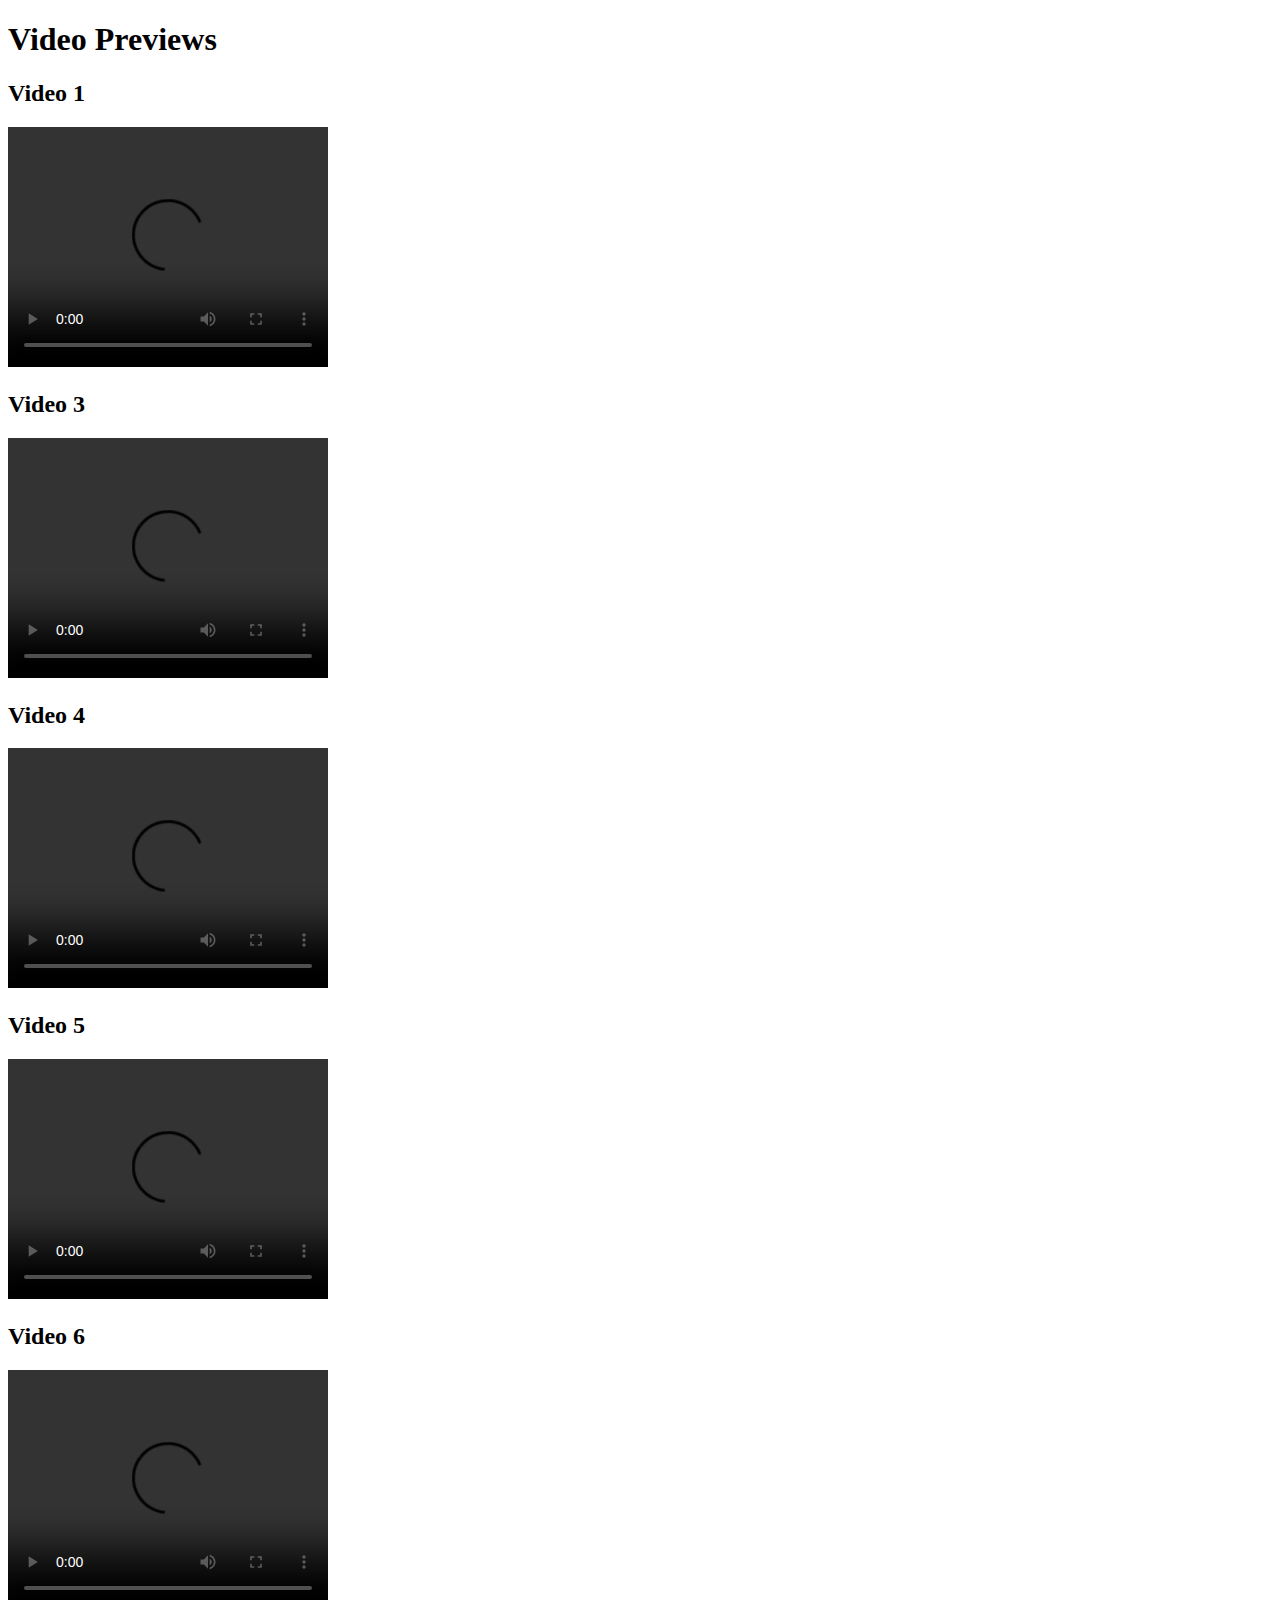
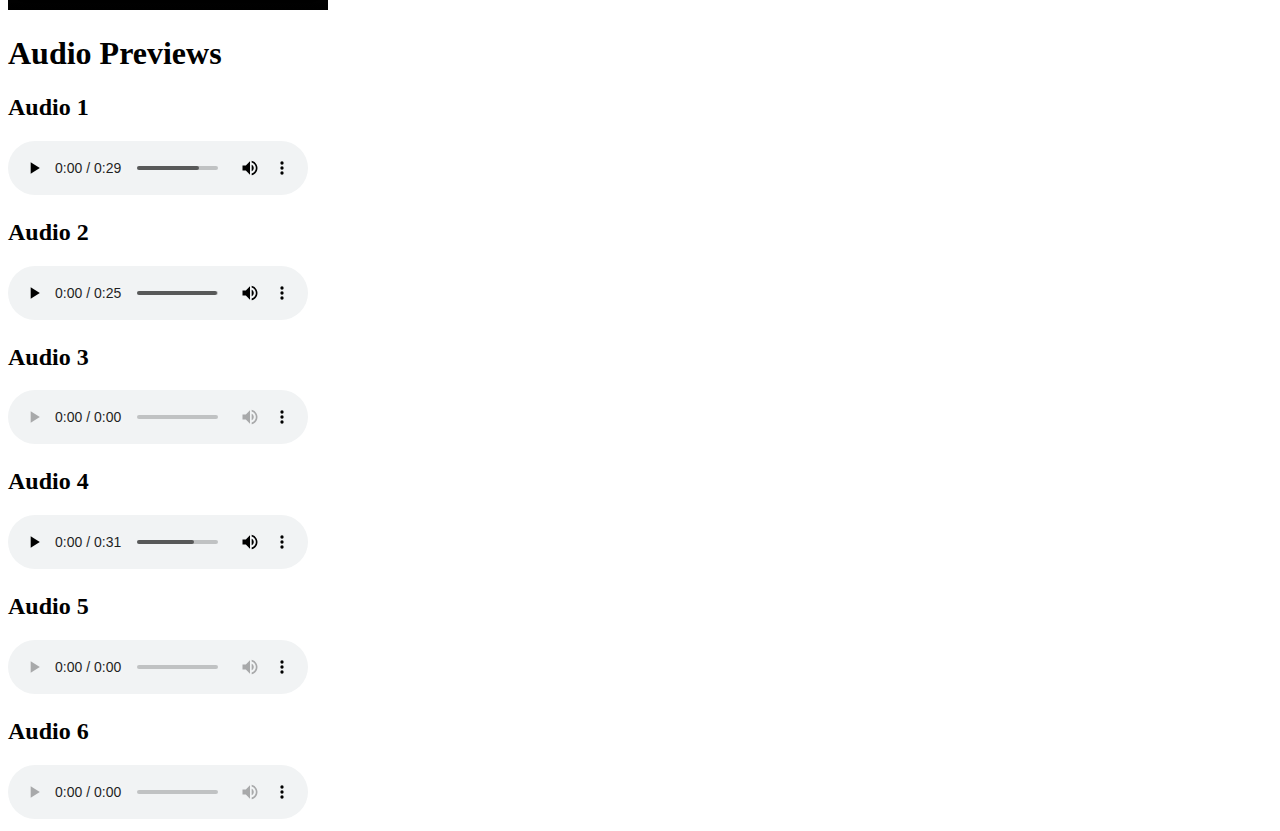
==== Exercise1.html @ 507f3d2d "Exercise 1 : code with harry" ====
<!DOCTYPE html>
<html lang="en">
<head>
    <meta charset="UTF-8">
    <meta name="viewport" content="width=device-width, initial-scale=1.0">
    <title>Video and Audio Previews</title>
</head>
<body>
    <h1>Video Previews</h1>
    <div>
        <h2>Video 1</h2>
        <video width="320" height="240" controls>
            <source src="1.mp4" type="video/mp4">
            Your browser does not support the video tag.
        </video>
    </div>
     
    <!-- Add four more video elements as needed -->
    <div>
        <h2>Video 3</h2>
        <video width="320" height="240" controls>
            <source src="3.mp4" type="video/mp4">
            Your browser does not support the video tag.
        </video>
    </div>
    <div>
        <h2>Video 4</h2>
        <video width="320" height="240" controls>
            <source src="4.mp4" type="video/mp4">
            Your browser does not support the video tag.
        </video>
    </div>
    <div>
        <h2>Video 5</h2>
        <video width="320" height="240" controls>
            <source src="5.mp4" type="video/mp4">
            Your browser does not support the video tag.
        </video>
    </div>
    <div>
        <h2>Video 6</h2>
        <video width="320" height="240" controls>
            <source src="6.mp4" type="video/mp4">
            Your browser does not support the video tag.
        </video>
    </div>

    <h1>Audio Previews</h1>
    <div>
        <h2>Audio 1</h2>
        <audio controls>
            <source src="1.mp3" type="audio/mpeg">
            Your browser does not support the audio element.
        </audio>
    </div>
    <div>
        <h2>Audio 2</h2>
        <audio controls>
            <source src="2.mp3" type="audio/mpeg">
            Your browser does not support the audio element.
        </audio>
    </div>
    <!-- Add four more audio elements as needed -->
    <div>
        <h2>Audio 3</h2>
        <audio controls>
            <source src="3.mp3" type="audio/mpeg">
            Your browser does not support the audio element.
        </audio>
    </div>
    <div>
        <h2>Audio 4</h2>
        <audio controls>
            <source src="4.mp3" type="audio/mpeg">
            Your browser does not support the audio element.
        </audio>
    </div>
    <div>
        <h2>Audio 5</h2>
        <audio controls>
            <source src="5.mp3" type="audio/mpeg">
            Your browser does not support the audio element.
        </audio>
    </div>
    <div>
        <h2>Audio 6</h2>
        <audio controls>
            <source src="6.mp3" type="audio/mpeg">
            Your browser does not support the audio element.
        </audio>
    </div>
</body>
</html>
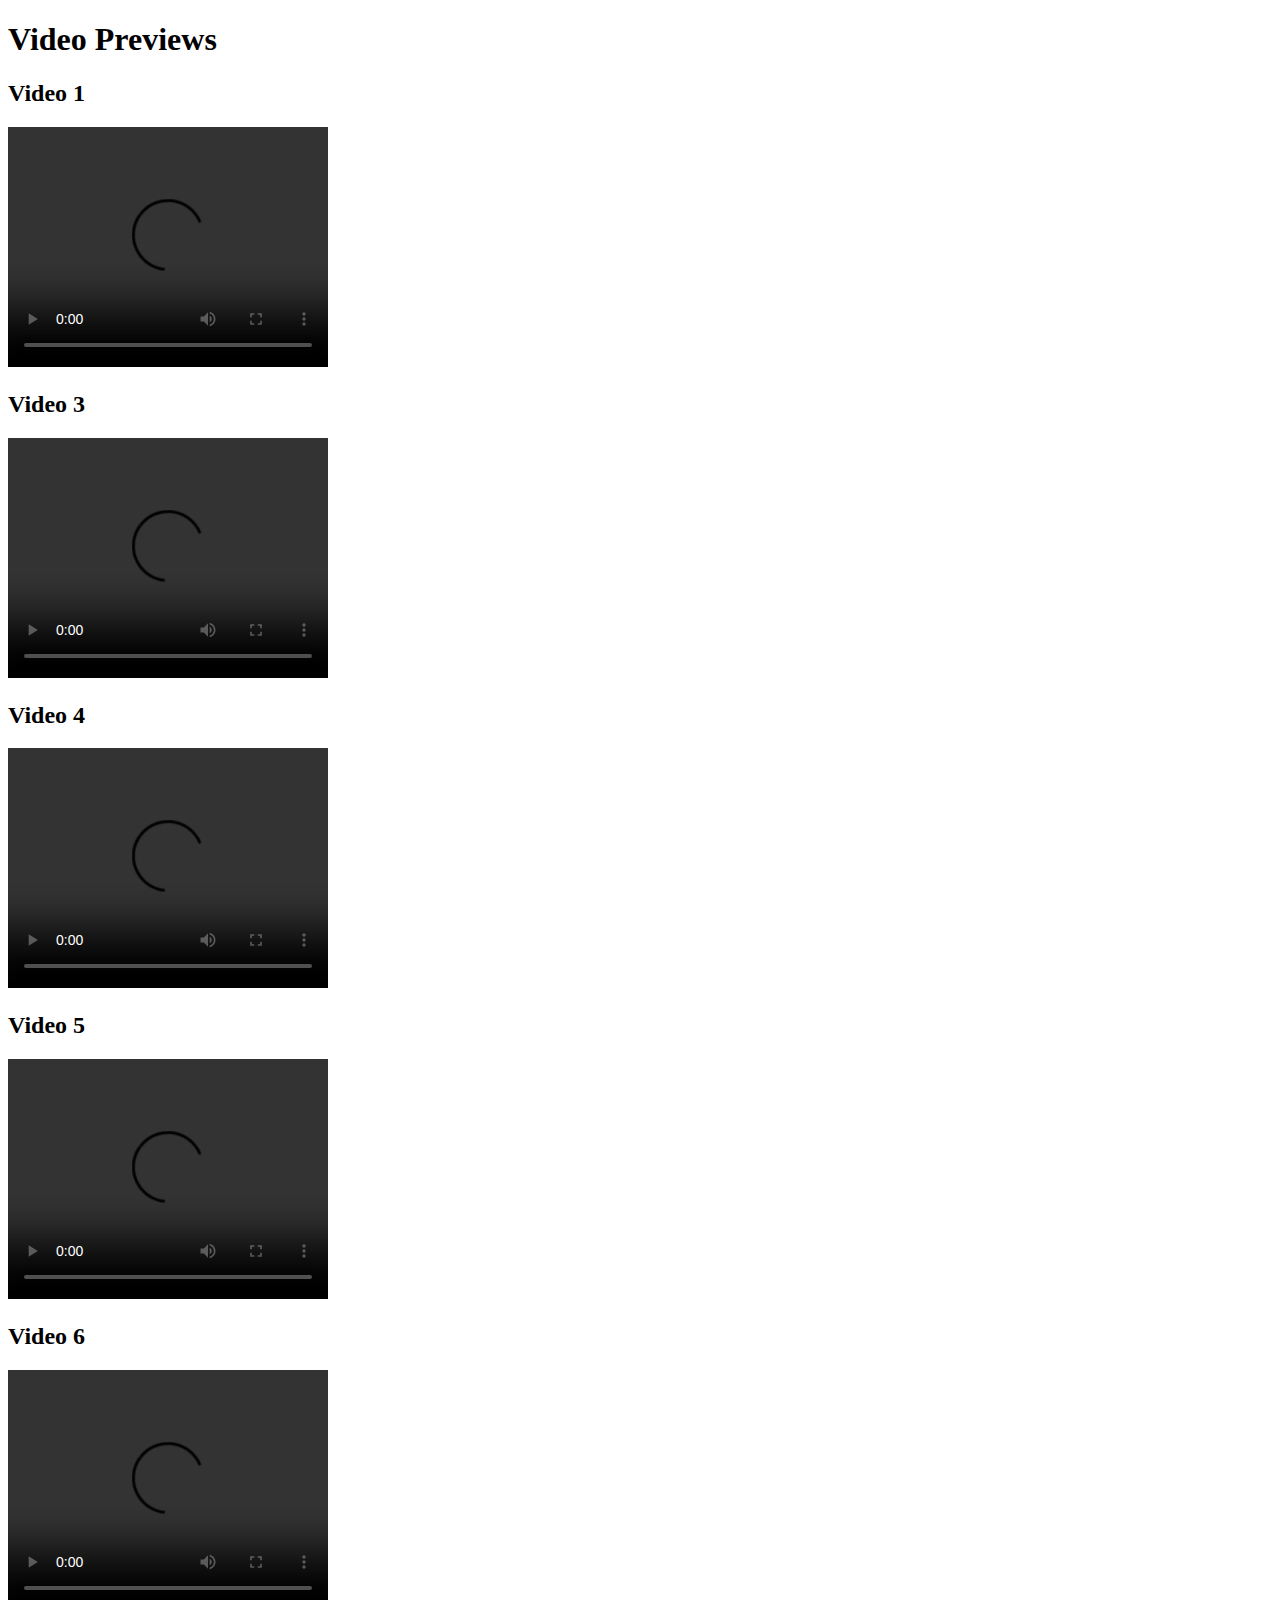
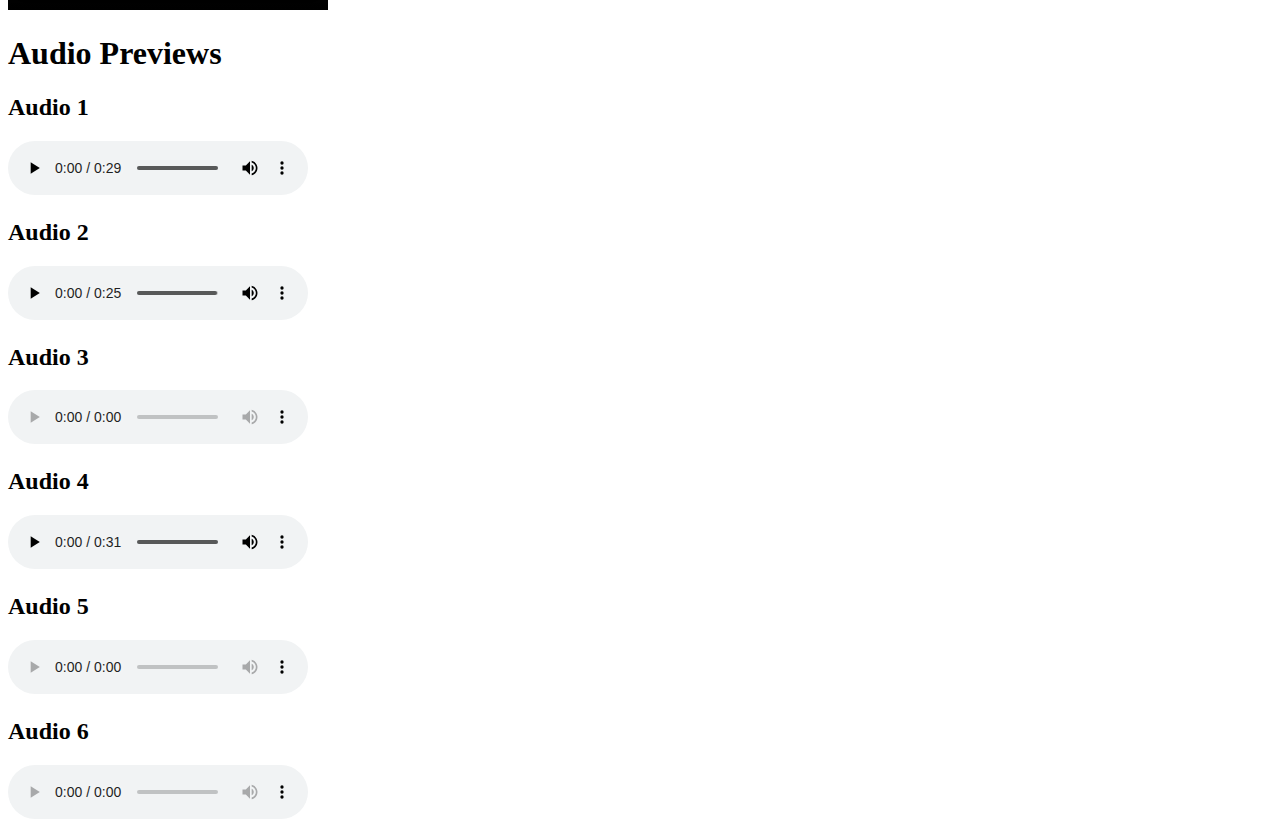
==== commit 610ff9b7: "This is the Exercise : web dev course sigma Bach" ====
--- a/Exercise1.html
+++ b/Exercise1.html
@@ -1,93 +1,93 @@
-<!DOCTYPE html>
-<html lang="en">
-<head>
-    <meta charset="UTF-8">
-    <meta name="viewport" content="width=device-width, initial-scale=1.0">
-    <title>Video and Audio Previews</title>
-</head>
-<body>
-    <h1>Video Previews</h1>
-    <div>
-        <h2>Video 1</h2>
-        <video width="320" height="240" controls>
-            <source src="1.mp4" type="video/mp4">
-            Your browser does not support the video tag.
-        </video>
-    </div>
-     
-    <!-- Add four more video elements as needed -->
-    <div>
-        <h2>Video 3</h2>
-        <video width="320" height="240" controls>
-            <source src="3.mp4" type="video/mp4">
-            Your browser does not support the video tag.
-        </video>
-    </div>
-    <div>
-        <h2>Video 4</h2>
-        <video width="320" height="240" controls>
-            <source src="4.mp4" type="video/mp4">
-            Your browser does not support the video tag.
-        </video>
-    </div>
-    <div>
-        <h2>Video 5</h2>
-        <video width="320" height="240" controls>
-            <source src="5.mp4" type="video/mp4">
-            Your browser does not support the video tag.
-        </video>
-    </div>
-    <div>
-        <h2>Video 6</h2>
-        <video width="320" height="240" controls>
-            <source src="6.mp4" type="video/mp4">
-            Your browser does not support the video tag.
-        </video>
-    </div>
-
-    <h1>Audio Previews</h1>
-    <div>
-        <h2>Audio 1</h2>
-        <audio controls>
-            <source src="1.mp3" type="audio/mpeg">
-            Your browser does not support the audio element.
-        </audio>
-    </div>
-    <div>
-        <h2>Audio 2</h2>
-        <audio controls>
-            <source src="2.mp3" type="audio/mpeg">
-            Your browser does not support the audio element.
-        </audio>
-    </div>
-    <!-- Add four more audio elements as needed -->
-    <div>
-        <h2>Audio 3</h2>
-        <audio controls>
-            <source src="3.mp3" type="audio/mpeg">
-            Your browser does not support the audio element.
-        </audio>
-    </div>
-    <div>
-        <h2>Audio 4</h2>
-        <audio controls>
-            <source src="4.mp3" type="audio/mpeg">
-            Your browser does not support the audio element.
-        </audio>
-    </div>
-    <div>
-        <h2>Audio 5</h2>
-        <audio controls>
-            <source src="5.mp3" type="audio/mpeg">
-            Your browser does not support the audio element.
-        </audio>
-    </div>
-    <div>
-        <h2>Audio 6</h2>
-        <audio controls>
-            <source src="6.mp3" type="audio/mpeg">
-            Your browser does not support the audio element.
-        </audio>
-    </div>
-</body>
-</html>
+<!DOCTYPE html>
+<html lang="en">
+<head>
+    <meta charset="UTF-8">
+    <meta name="viewport" content="width=device-width, initial-scale=1.0">
+    <title>Video and Audio Previews</title>
+</head>
+<body>
+    <h1>Video Previews</h1>
+    <div>
+        <h2>Video 1</h2>
+        <video width="320" height="240" controls>
+            <source src="1.mp4" type="video/mp4">
+            Your browser does not support the video tag.
+        </video>
+    </div>
+     
+    <!-- Add four more video elements as needed -->
+    <div>
+        <h2>Video 3</h2>
+        <video width="320" height="240" controls>
+            <source src="3.mp4" type="video/mp4">
+            Your browser does not support the video tag.
+        </video>
+    </div>
+    <div>
+        <h2>Video 4</h2>
+        <video width="320" height="240" controls>
+            <source src="4.mp4" type="video/mp4">
+            Your browser does not support the video tag.
+        </video>
+    </div>
+    <div>
+        <h2>Video 5</h2>
+        <video width="320" height="240" controls>
+            <source src="5.mp4" type="video/mp4">
+            Your browser does not support the video tag.
+        </video>
+    </div>
+    <div>
+        <h2>Video 6</h2>
+        <video width="320" height="240" controls>
+            <source src="6.mp4" type="video/mp4">
+            Your browser does not support the video tag.
+        </video>
+    </div>
+
+    <h1>Audio Previews</h1>
+    <div>
+        <h2>Audio 1</h2>
+        <audio controls>
+            <source src="1.mp3" type="audio/mpeg">
+            Your browser does not support the audio element.
+        </audio>
+    </div>
+    <div>
+        <h2>Audio 2</h2>
+        <audio controls>
+            <source src="2.mp3" type="audio/mpeg">
+            Your browser does not support the audio element.
+        </audio>
+    </div>
+    <!-- Add four more audio elements as needed -->
+    <div>
+        <h2>Audio 3</h2>
+        <audio controls>
+            <source src="3.mp3" type="audio/mpeg">
+            Your browser does not support the audio element.
+        </audio>
+    </div>
+    <div>
+        <h2>Audio 4</h2>
+        <audio controls>
+            <source src="4.mp3" type="audio/mpeg">
+            Your browser does not support the audio element.
+        </audio>
+    </div>
+    <div>
+        <h2>Audio 5</h2>
+        <audio controls>
+            <source src="5.mp3" type="audio/mpeg">
+            Your browser does not support the audio element.
+        </audio>
+    </div>
+    <div>
+        <h2>Audio 6</h2>
+        <audio controls>
+            <source src="6.mp3" type="audio/mpeg">
+            Your browser does not support the audio element.
+        </audio>
+    </div>
+</body>
+</html>
